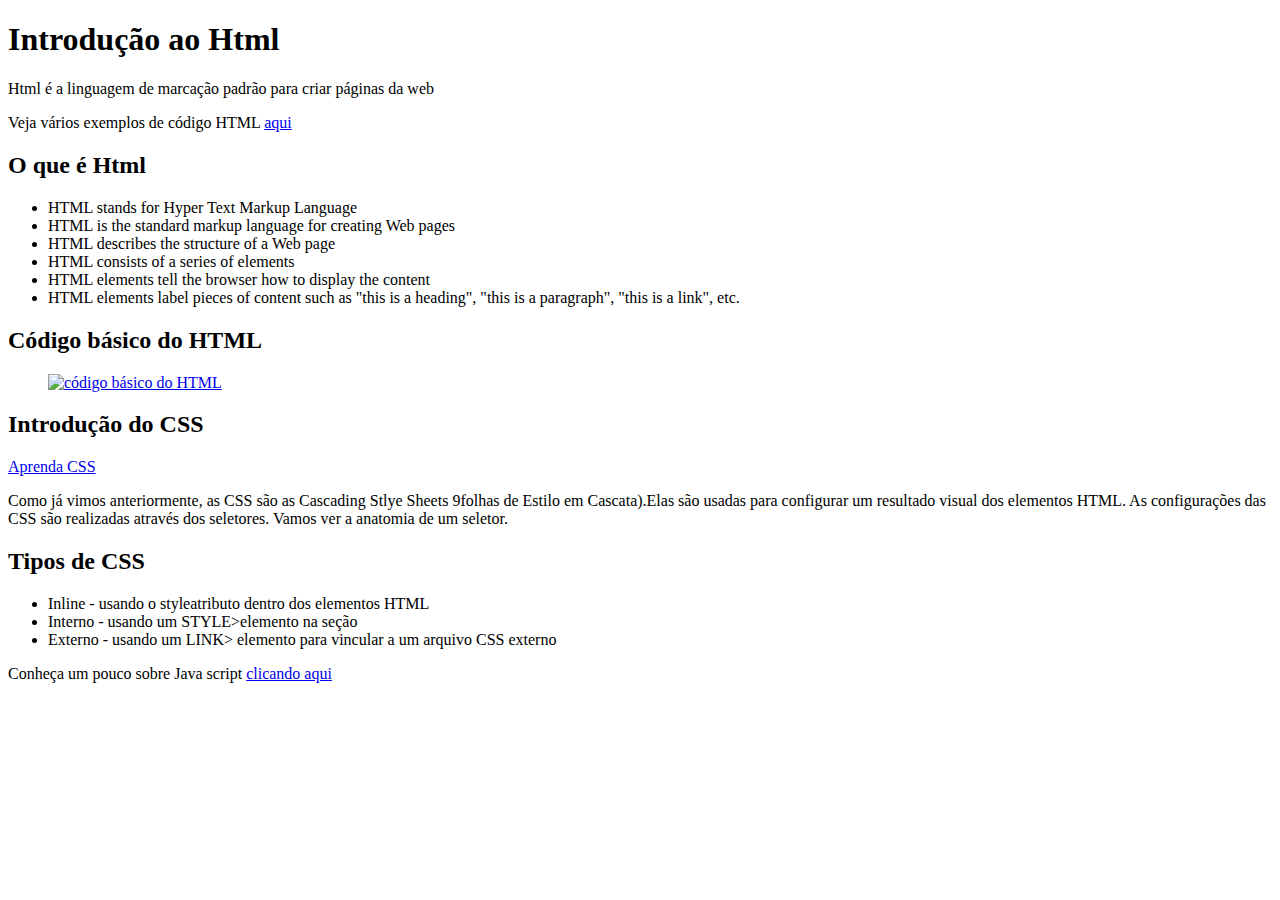
==== index.html @ 73e612c2 "Add files via upload" ====
<!DOCTYPE html>
<html lang="pt-br">
<head>
	<meta charset="utf-8">
	<meta name="viewport" content="width=device-widht,initial-scale=1.0">
	<title>Site Html </title>
<link rel="stylesheet" type="text/css" href="css/style.css">
</head>
<body>
<h1  >Introdução ao Html</h1>
<p>Html é a linguagem de marcação padrão para criar páginas da web</p>
<p>Veja vários exemplos de código HTML <a href="https://www.w3schools.com/html/default.asp" target="_blank">aqui</a></p> 
<h2>O que é Html</h2>
<ul>
	<li>HTML stands for Hyper Text Markup Language</li>
	<li>HTML is the standard markup language for creating Web pages</li>
	<li>HTML describes the structure of a Web page</li>
	<li>HTML consists of a series of elements</li>
	<li>HTML elements tell the browser how to display the content</li>
	<li>HTML elements label pieces of content such as "this is a heading", "this is a paragraph", "this is a link", etc.
</li>
</ul>
<h2>Código básico do HTML</h2>
    <figure>
    <a  href="https://www.w3schools.com/html/default.asp" target="-_blank"><img src="imagens/passo.PNG" alt="código básico do HTML" width="500" height="333"> </a>
         </figure> 
<h2>Introdução do CSS</h2>
<p><a href="https://www.w3schools.com/css/default.asp" target="_blank">Aprenda CSS</a></p>
  <p>Como já vimos anteriormente, as CSS são as Cascading Stlye Sheets 9folhas de Estilo em Cascata).Elas são usadas para configurar um resultado visual dos elementos HTML. As configurações das CSS são realizadas através dos seletores. Vamos ver a anatomia de um seletor.</p>
  <h2>Tipos de CSS</h2>
  <ul>
  	<li  >Inline - usando o styleatributo dentro dos elementos HTML
  	<li  >Interno - usando um STYLE>elemento na <HEAD>seção
    <li  >Externo - usando um LINK> elemento para vincular a um arquivo CSS externo
  	</li>
  </ul>
  <p>Conheça um pouco sobre Java script <a href="java.html" target="_blank">clicando aqui</a></p>
</head>
<body>

</body>
</html>
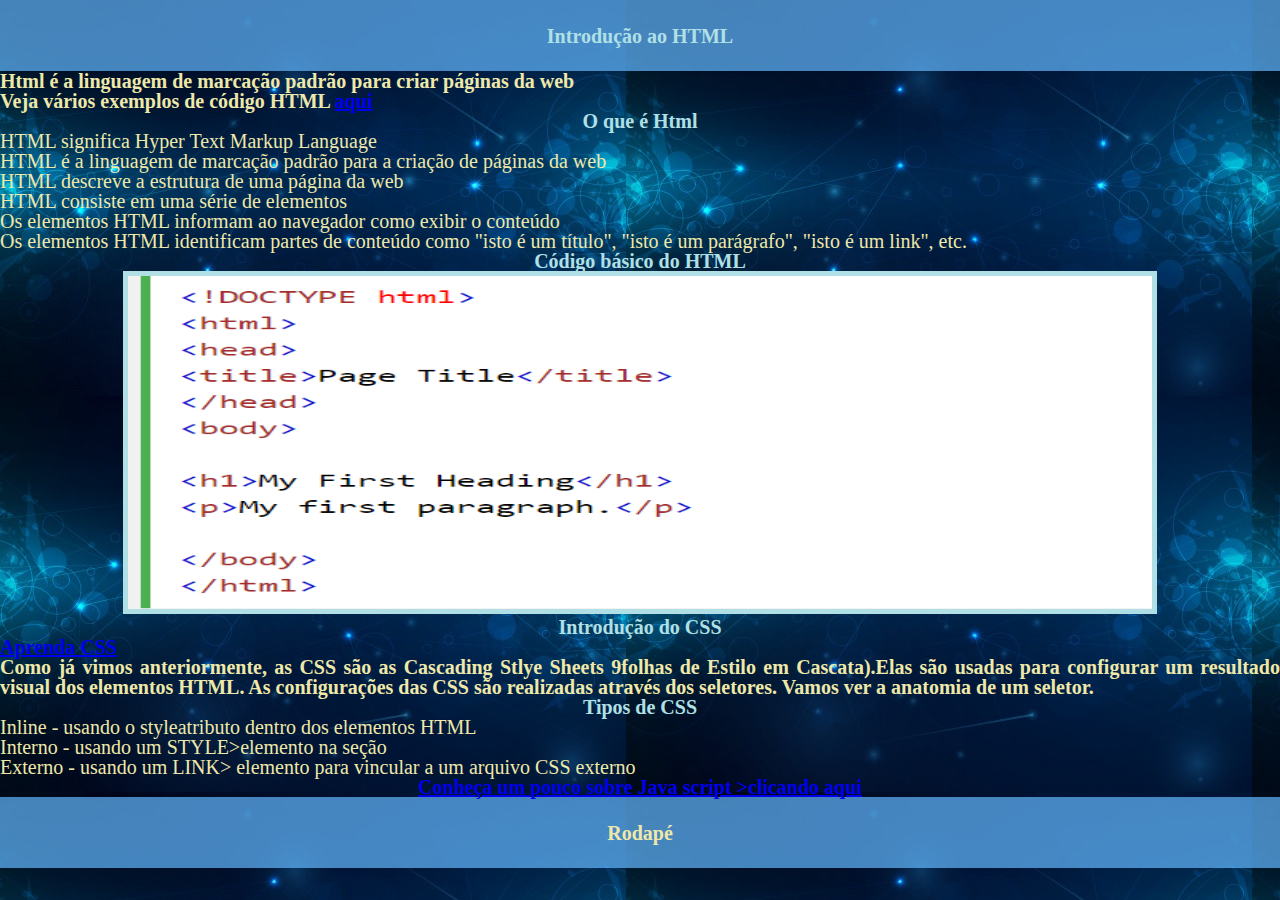
==== commit ee09e974: "Add files via upload" ====
--- a/index.html
+++ b/index.html
@@ -4,38 +4,51 @@
 	<meta charset="utf-8">
 	<meta name="viewport" content="width=device-widht,initial-scale=1.0">
 	<title>Site Html </title>
-<link rel="stylesheet" type="text/css" href="css/style.css">
+	<link rel="stylesheet" type="text/css" href="css/reset.css">
+    <link rel="stylesheet" type="text/css" href="css/style.css">
+   
 </head>
 <body>
-<h1  >Introdução ao Html</h1>
-<p>Html é a linguagem de marcação padrão para criar páginas da web</p>
-<p>Veja vários exemplos de código HTML <a href="https://www.w3schools.com/html/default.asp" target="_blank">aqui</a></p> 
-<h2>O que é Html</h2>
-<ul>
-	<li>HTML stands for Hyper Text Markup Language</li>
-	<li>HTML is the standard markup language for creating Web pages</li>
-	<li>HTML describes the structure of a Web page</li>
-	<li>HTML consists of a series of elements</li>
-	<li>HTML elements tell the browser how to display the content</li>
-	<li>HTML elements label pieces of content such as "this is a heading", "this is a paragraph", "this is a link", etc.
-</li>
-</ul>
-<h2>Código básico do HTML</h2>
-    <figure>
-    <a  href="https://www.w3schools.com/html/default.asp" target="-_blank"><img src="imagens/passo.PNG" alt="código básico do HTML" width="500" height="333"> </a>
-         </figure> 
-<h2>Introdução do CSS</h2>
-<p><a href="https://www.w3schools.com/css/default.asp" target="_blank">Aprenda CSS</a></p>
-  <p>Como já vimos anteriormente, as CSS são as Cascading Stlye Sheets 9folhas de Estilo em Cascata).Elas são usadas para configurar um resultado visual dos elementos HTML. As configurações das CSS são realizadas através dos seletores. Vamos ver a anatomia de um seletor.</p>
-  <h2>Tipos de CSS</h2>
-  <ul>
-  	<li  >Inline - usando o styleatributo dentro dos elementos HTML
-  	<li  >Interno - usando um STYLE>elemento na <HEAD>seção
-    <li  >Externo - usando um LINK> elemento para vincular a um arquivo CSS externo
-  	</li>
-  </ul>
-  <p>Conheça um pouco sobre Java script <a href="java.html" target="_blank">clicando aqui</a></p>
+     <header>
+         <nav>
+             <h1>Introdução ao HTML</h1>
+         </nav>
+     </header>
+     <div class="container">
+		
+            <p>Html é a linguagem de marcação padrão para criar páginas da web</p>
+            <p>Veja vários exemplos de código HTML <a href="https://www.w3schools.com/html/default.asp" target="_blank">aqui</a></p> 
+            <h2>O que é Html</h2>
+              <ul>
+	               <li>HTML significa Hyper Text Markup Language</li>
+	               <li>HTML é a linguagem de marcação padrão para a criação de páginas da web</li>
+	               <li>HTML descreve a estrutura de uma página da web</li>
+	               <li>HTML consiste em uma série de elementos</li>
+	               <li>Os elementos HTML informam ao navegador como exibir o conteúdo</li>
+	               <li>Os elementos HTML identificam partes de conteúdo como "isto é um título", "isto é um parágrafo", "isto é um link", etc.</li>
+                      </ul>
+            <h2>Código básico do HTML</h2>
+            <figure>
+            <a  href="https://www.w3schools.com/html/default.asp" target="-_blank"><img src="imagens/passo.PNG" alt="código básico do HTML" width=" 500" height="333"> </a>
+            </figure> 
+            <h2>Introdução do CSS</h2>
+            <p><a href="https://www.w3schools.com/css/default.asp" target="_blank">Aprenda CSS</a></p>
+            <p>Como já vimos anteriormente, as CSS são as Cascading Stlye Sheets 9folhas de Estilo em Cascata).Elas são usadas para configurar um resultado visual dos elementos HTML. As configurações das CSS são realizadas através dos seletores. Vamos ver a anatomia de um seletor.</p>
+            <h2>Tipos de CSS</h2>
+            <ul>
+         	<li  >Inline - usando o styleatributo dentro dos elementos HTML
+         	<li  >Interno - usando um STYLE>elemento na <HEAD>seção
+            <li  >Externo - usando um LINK> elemento para vincular a um arquivo CSS externo
+  	        </li>
+            </ul>
+             <p class="centro"><a href="java.html"> Conheça um pouco sobre Java script >clicando aqui</a></p>
+
+
 </head>
+</div>
+<footer>
+<p class="centro">Rodapé</p>
+</footer>
 <body>
 
 </body>
--- a/css/style.css
+++ b/css/style.css
@@ -0,0 +1,97 @@
+body{
+    
+    background-image: url("../imagens/fundo.jpg"); width: 100%
+    background-repeat: round;
+} 
+
+.container{
+     width: 80%
+     margin-right:auto;
+     margin-left: auto;
+     text-align: center;
+
+}
+    a:{visited   
+    color: green;
+    background-color: transparent;
+    text-decoration: none;
+ }
+    a:hover{
+    color: red;
+    background-color: transparent;
+    text-decoration: underline;
+}
+
+    a:active {
+    color: yellow;
+    background-color: transparent;
+    text-decoration: underline;
+    
+}
+  
+h1, h2{ 
+  text-align: center;
+  color:#B0E0E6; 
+  font-weight: bolder;
+  margin-top: 100%
+  margin-bottom:100%;
+  font-size: 20px;
+}
+
+header, footer{
+  background-color: rgba(99,184,255, 0.7);
+  padding: 2%
+}
+
+p{ 
+  color:#EEE8AA;
+  font-weight:bolder;
+  font-size: 20px;
+  text-align: justify;
+  margin-top: 1%
+  margin-bottom:1%;
+}
+ul{
+  font-size: 20px;
+  text-align: justify;
+  margin-top: 1%
+  margin-bottom:1%
+}
+ul li{
+
+  color:#EEE8AA;
+  text-align: justify;
+  margin-top: 1%
+  margin-bottom:1%
+}
+
+
+img{  
+
+    width: 80%;
+    border: 5px solid  #B0E0E6; 
+
+}
+
+figure{
+  text-align: center; }
+
+table{
+  font-family: arial, sans-serif;
+  border-collapse: collapse;
+  width: 100%;
+  color: #6B8E23;
+}
+  
+  .centro{
+    text-align: center;
+       }
+  td, th {
+  border: 1px solid #dddddd;
+  text-align: left;
+  padding: 8px;}
+
+  tr:nth-child(even) {
+  background-color: #EEE8AA; }
+  
+    
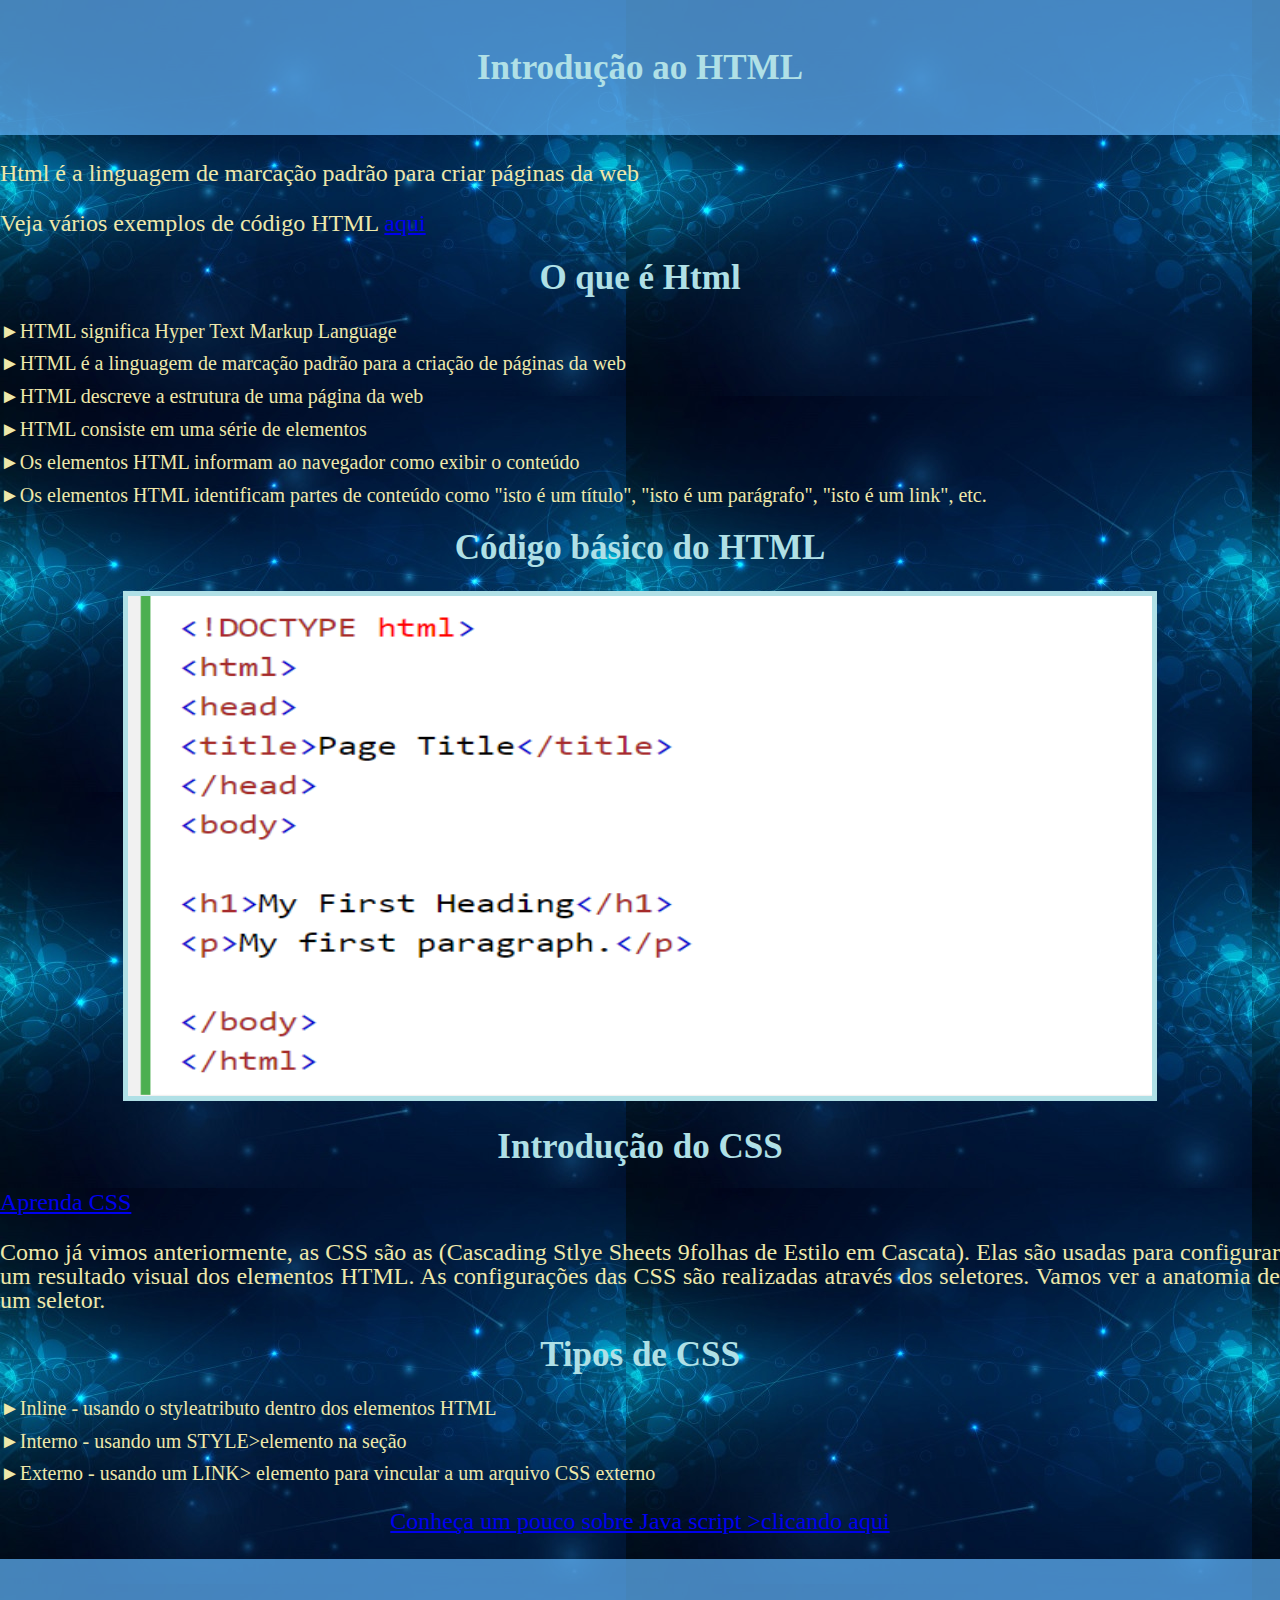
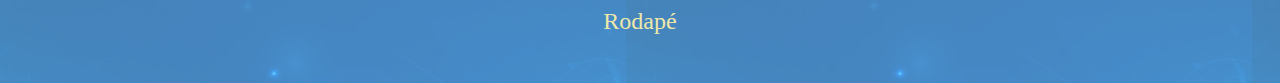
==== commit 301d347d: "Add files via upload" ====
--- a/index.html
+++ b/index.html
@@ -6,39 +6,39 @@
 	<title>Site Html </title>
 	<link rel="stylesheet" type="text/css" href="css/reset.css">
     <link rel="stylesheet" type="text/css" href="css/style.css">
-   
+    <link rel="shortcut icon"  href="imagens/favicom.png">
 </head>
 <body>
      <header>
          <nav>
-             <h1>Introdução ao HTML</h1>
+             <h1 class="titulos">Introdução ao HTML</h1>
          </nav>
      </header>
      <div class="container">
 		
             <p>Html é a linguagem de marcação padrão para criar páginas da web</p>
             <p>Veja vários exemplos de código HTML <a href="https://www.w3schools.com/html/default.asp" target="_blank">aqui</a></p> 
-            <h2>O que é Html</h2>
+            <h2 class="titulos">O que é Html</h2>
               <ul>
-	               <li>HTML significa Hyper Text Markup Language</li>
-	               <li>HTML é a linguagem de marcação padrão para a criação de páginas da web</li>
-	               <li>HTML descreve a estrutura de uma página da web</li>
-	               <li>HTML consiste em uma série de elementos</li>
-	               <li>Os elementos HTML informam ao navegador como exibir o conteúdo</li>
-	               <li>Os elementos HTML identificam partes de conteúdo como "isto é um título", "isto é um parágrafo", "isto é um link", etc.</li>
+	               <li> ►HTML significa Hyper Text Markup Language</li>
+	               <li> ►HTML é a linguagem de marcação padrão para a criação de páginas da web</li>
+	               <li> ►HTML descreve a estrutura de uma página da web</li>
+	               <li> ►HTML consiste em uma série de elementos</li>
+	               <li> ►Os elementos HTML informam ao navegador como exibir o conteúdo</li>
+	               <li> ►Os elementos HTML identificam partes de conteúdo como "isto é um título", "isto é um parágrafo", "isto é um link", etc.</li>
                       </ul>
-            <h2>Código básico do HTML</h2>
+            <h2 class="titulos">Código básico do HTML</h2>
             <figure>
-            <a  href="https://www.w3schools.com/html/default.asp" target="-_blank"><img src="imagens/passo.PNG" alt="código básico do HTML" width=" 500" height="333"> </a>
+            <a  href="https://www.w3schools.com/html/default.asp" target="-_blank"><img src="imagens/passo.PNG" alt="código básico do HTML" width=" 400" height="500"> </a>
             </figure> 
-            <h2>Introdução do CSS</h2>
+            <h2 class="titulos">Introdução do CSS</h2>
             <p><a href="https://www.w3schools.com/css/default.asp" target="_blank">Aprenda CSS</a></p>
-            <p>Como já vimos anteriormente, as CSS são as Cascading Stlye Sheets 9folhas de Estilo em Cascata).Elas são usadas para configurar um resultado visual dos elementos HTML. As configurações das CSS são realizadas através dos seletores. Vamos ver a anatomia de um seletor.</p>
-            <h2>Tipos de CSS</h2>
+            <p>Como já vimos anteriormente, as CSS são as (Cascading Stlye Sheets 9folhas de Estilo em Cascata). Elas são usadas para configurar um resultado visual dos elementos HTML. As configurações das CSS são realizadas através dos seletores. Vamos ver a anatomia de um seletor.</p>
+            <h2 class="titulos">Tipos de CSS</h2>
             <ul>
-         	<li  >Inline - usando o styleatributo dentro dos elementos HTML
-         	<li  >Interno - usando um STYLE>elemento na <HEAD>seção
-            <li  >Externo - usando um LINK> elemento para vincular a um arquivo CSS externo
+         	<li>►Inline - usando o styleatributo dentro dos elementos HTML
+         	<li>►Interno - usando um STYLE>elemento na <HEAD>seção
+            <li>►Externo - usando um LINK> elemento para vincular a um arquivo CSS externo
   	        </li>
             </ul>
              <p class="centro"><a href="java.html"> Conheça um pouco sobre Java script >clicando aqui</a></p>
--- a/css/style.css
+++ b/css/style.css
@@ -1,6 +1,6 @@
 body{
     
-    background-image: url("../imagens/fundo.jpg"); width: 100%
+    background-image: url("../imagens/fundo.jpg"); width:100%
     background-repeat: round;
 } 
 
@@ -28,41 +28,49 @@
     text-decoration: underline;
     
 }
-  
-h1, h2{ 
+h1{ font-size: 4em;
+
+
+} 
+h2{ font-size: 4em;
+
+
+}
+.titulos{ 
   text-align: center;
   color:#B0E0E6; 
   font-weight: bolder;
-  margin-top: 100%
-  margin-bottom:100%;
-  font-size: 20px;
+  margin-top: 2%;
+  margin-bottom:2%;
+  
+  font-size: 35px ;
 }
 
 header, footer{
   background-color: rgba(99,184,255, 0.7);
   padding: 2%
+
 }
 
 p{ 
   color:#EEE8AA;
-  font-weight:bolder;
-  font-size: 20px;
+  font-size: 1.5em;
   text-align: justify;
-  margin-top: 1%
-  margin-bottom:1%;
+  margin-top: 2%;
+  margin-bottom:2%;
 }
 ul{
   font-size: 20px;
   text-align: justify;
-  margin-top: 1%
-  margin-bottom:1%
+  margin-top: 2%;
+  margin-bottom:2%;
 }
 ul li{
 
   color:#EEE8AA;
   text-align: justify;
-  margin-top: 1%
-  margin-bottom:1%
+  margin-top: 1%;
+  margin-bottom:1%;
 }
 
 
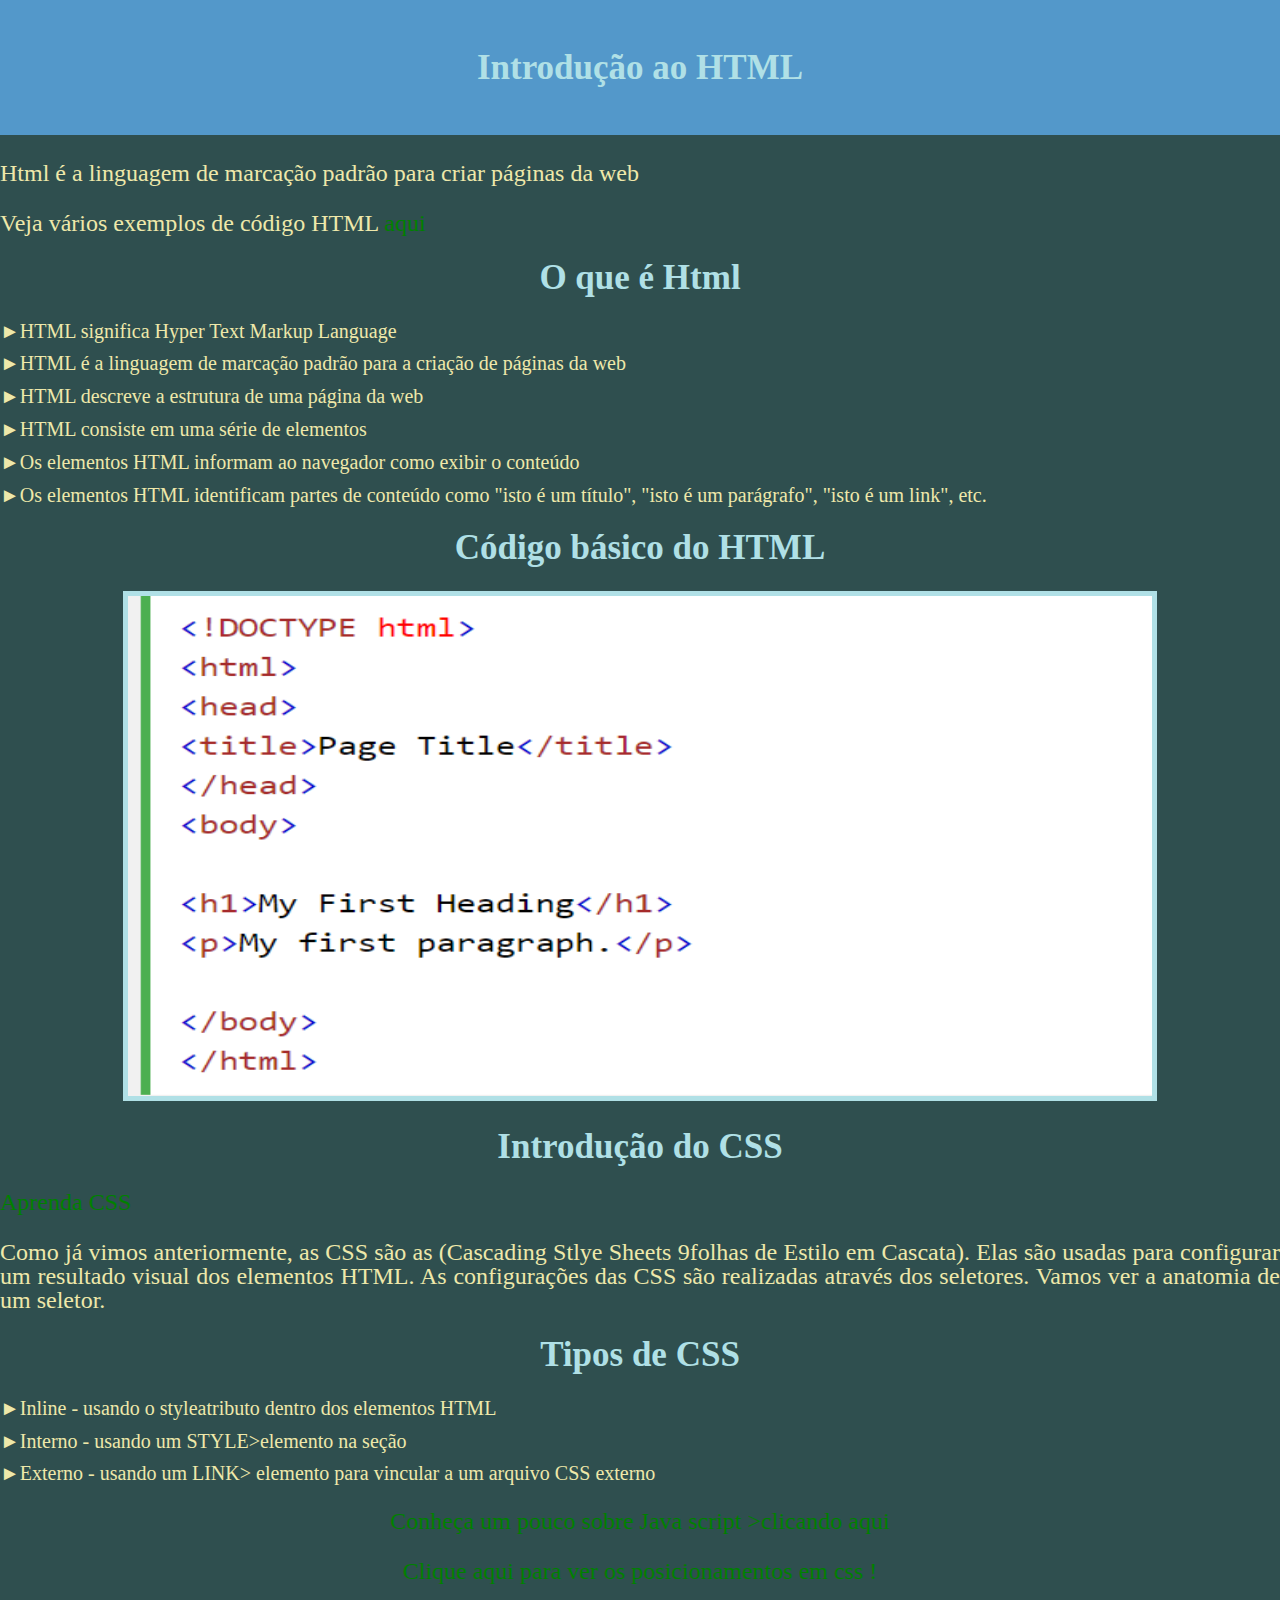
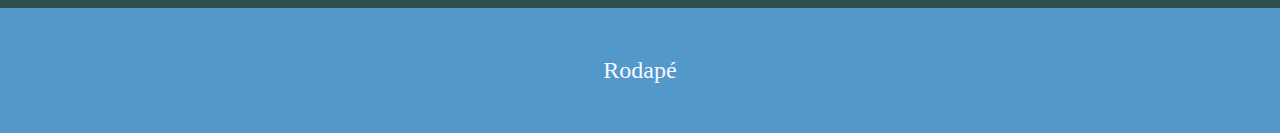
==== commit 5e82d525: "Add files via upload" ====
--- a/index.html
+++ b/index.html
@@ -42,6 +42,7 @@
   	        </li>
             </ul>
              <p class="centro"><a href="java.html"> Conheça um pouco sobre Java script >clicando aqui</a></p>
+            <p class="centro"><a href="posicionamento.html"> Clique aqui para ver os posicionamentos em css !</a></p>
 
 
 </head>
--- a/css/style.css
+++ b/css/style.css
@@ -1,34 +1,40 @@
 body{
     
-    background-image: url("../imagens/fundo.jpg"); width:100%
-    background-repeat: round;
+    background-color:#2F4F4F;
+    
 } 
 
 .container{
-     width: 80%
+     width: 100%
      margin-right:auto;
      margin-left: auto;
      text-align: center;
 
 }
-    a:{visited   
-    color: green;
-    background-color: transparent;
-    text-decoration: none;
- }
-    a:hover{
-    color: red;
-    background-color: transparent;
-    text-decoration: underline;
+    a:link {
+  color: green;
+  background-color: transparent;
+  text-decoration: none;
 }
 
-    a:active {
-    color: yellow;
-    background-color: transparent;
-    text-decoration: underline;
-    
+a:visited {
+  color: lightblue;
+  background-color: transparent;
+  text-decoration: none;
 }
-h1{ font-size: 4em;
+
+a:hover {
+  color: red;
+  background-color: transparent;
+  text-decoration: underline;
+}
+
+a:active {
+  color: yellow;
+  background-color: transparent;
+  text-decoration: underline;
+}
+h1{ font-size: 4em ; font-color:#2F4F4F;
 
 
 } 
@@ -74,7 +80,7 @@
 }
 
 
-img{  
+img{   
 
     width: 80%;
     border: 5px solid  #B0E0E6; 
@@ -93,6 +99,8 @@
   
   .centro{
     text-align: center;
+    color: #F8F8FF;
+    
        }
   td, th {
   border: 1px solid #dddddd;
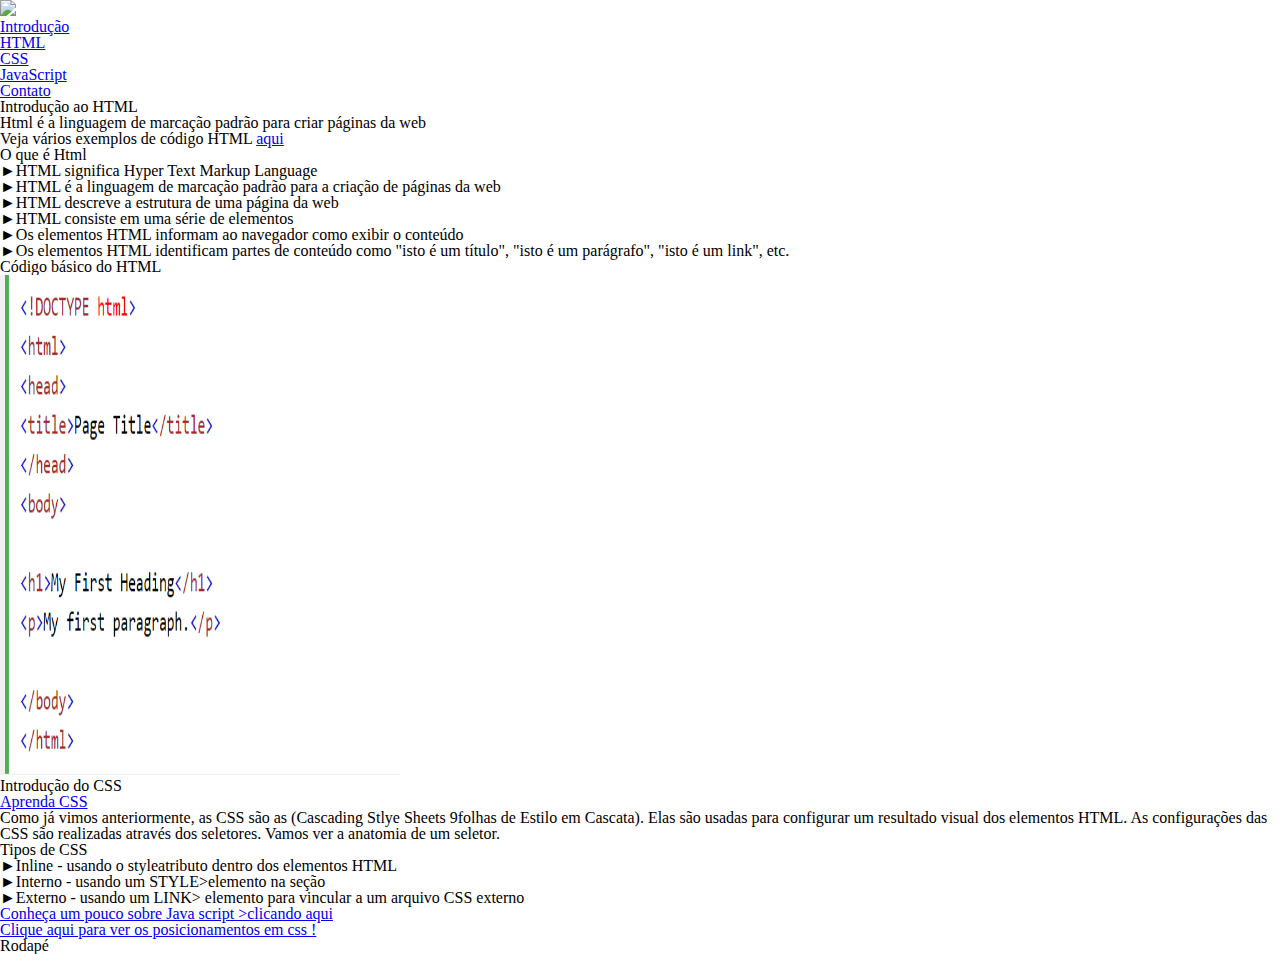
==== commit 6ecc4b05: "Add files via upload" ====
--- a/index.html
+++ b/index.html
@@ -3,23 +3,32 @@
 <head>
 	<meta charset="utf-8">
 	<meta name="viewport" content="width=device-widht,initial-scale=1.0">
-	<title>Site Html </title>
 	<link rel="stylesheet" type="text/css" href="css/reset.css">
     <link rel="stylesheet" type="text/css" href="css/style.css">
     <link rel="shortcut icon"  href="imagens/favicom.png">
+
+    <title>Site Html </title>
 </head>
 <body>
-     <header>
-         <nav>
-             <h1 class="titulos">Introdução ao HTML</h1>
-         </nav>
+     <header class="fixo">
+     	<h1><img class="imglogo" src="imagens/webot.png"></h1>
+         <nav class="menu-opcoes">
+            <ul class="ajustes">
+            	<li><a href="#">Introdução</a></li>
+            	<li><a href="#">HTML</a></li>
+            	<li><a href="#CSS">CSS</a></li>
+            	<li><a href="java.html">JavaScript</a></li>
+            	<li><a href="#">Contato</a></li>
+            </ul>
+          </nav>
      </header>
      <div class="container">
-		
+     	<div id="html"> 
+		 <h1 class="titulos">Introdução ao HTML</h1>
             <p>Html é a linguagem de marcação padrão para criar páginas da web</p>
             <p>Veja vários exemplos de código HTML <a href="https://www.w3schools.com/html/default.asp" target="_blank">aqui</a></p> 
             <h2 class="titulos">O que é Html</h2>
-              <ul>
+              <ul class="listatexto"> 
 	               <li> ►HTML significa Hyper Text Markup Language</li>
 	               <li> ►HTML é a linguagem de marcação padrão para a criação de páginas da web</li>
 	               <li> ►HTML descreve a estrutura de uma página da web</li>
@@ -27,20 +36,27 @@
 	               <li> ►Os elementos HTML informam ao navegador como exibir o conteúdo</li>
 	               <li> ►Os elementos HTML identificam partes de conteúdo como "isto é um título", "isto é um parágrafo", "isto é um link", etc.</li>
                       </ul>
+     
+            
             <h2 class="titulos">Código básico do HTML</h2>
             <figure>
-            <a  href="https://www.w3schools.com/html/default.asp" target="-_blank"><img src="imagens/passo.PNG" alt="código básico do HTML" width=" 400" height="500"> </a>
-            </figure> 
+            <a  href="https://www.w3schools.com/html/default.asp" target="-_blank"><img class="imgtexto" src="imagens/passo.PNG" alt="código básico do HTML" width=" 400" height="500"> </a>
+            </figure>
+            </div>
+
+            <div id="CSS">
             <h2 class="titulos">Introdução do CSS</h2>
             <p><a href="https://www.w3schools.com/css/default.asp" target="_blank">Aprenda CSS</a></p>
             <p>Como já vimos anteriormente, as CSS são as (Cascading Stlye Sheets 9folhas de Estilo em Cascata). Elas são usadas para configurar um resultado visual dos elementos HTML. As configurações das CSS são realizadas através dos seletores. Vamos ver a anatomia de um seletor.</p>
             <h2 class="titulos">Tipos de CSS</h2>
-            <ul>
+            <ul class="listatexto">
          	<li>►Inline - usando o styleatributo dentro dos elementos HTML
          	<li>►Interno - usando um STYLE>elemento na <HEAD>seção
             <li>►Externo - usando um LINK> elemento para vincular a um arquivo CSS externo
   	        </li>
             </ul>
+
+            </div> 
              <p class="centro"><a href="java.html"> Conheça um pouco sobre Java script >clicando aqui</a></p>
             <p class="centro"><a href="posicionamento.html"> Clique aqui para ver os posicionamentos em css !</a></p>
 
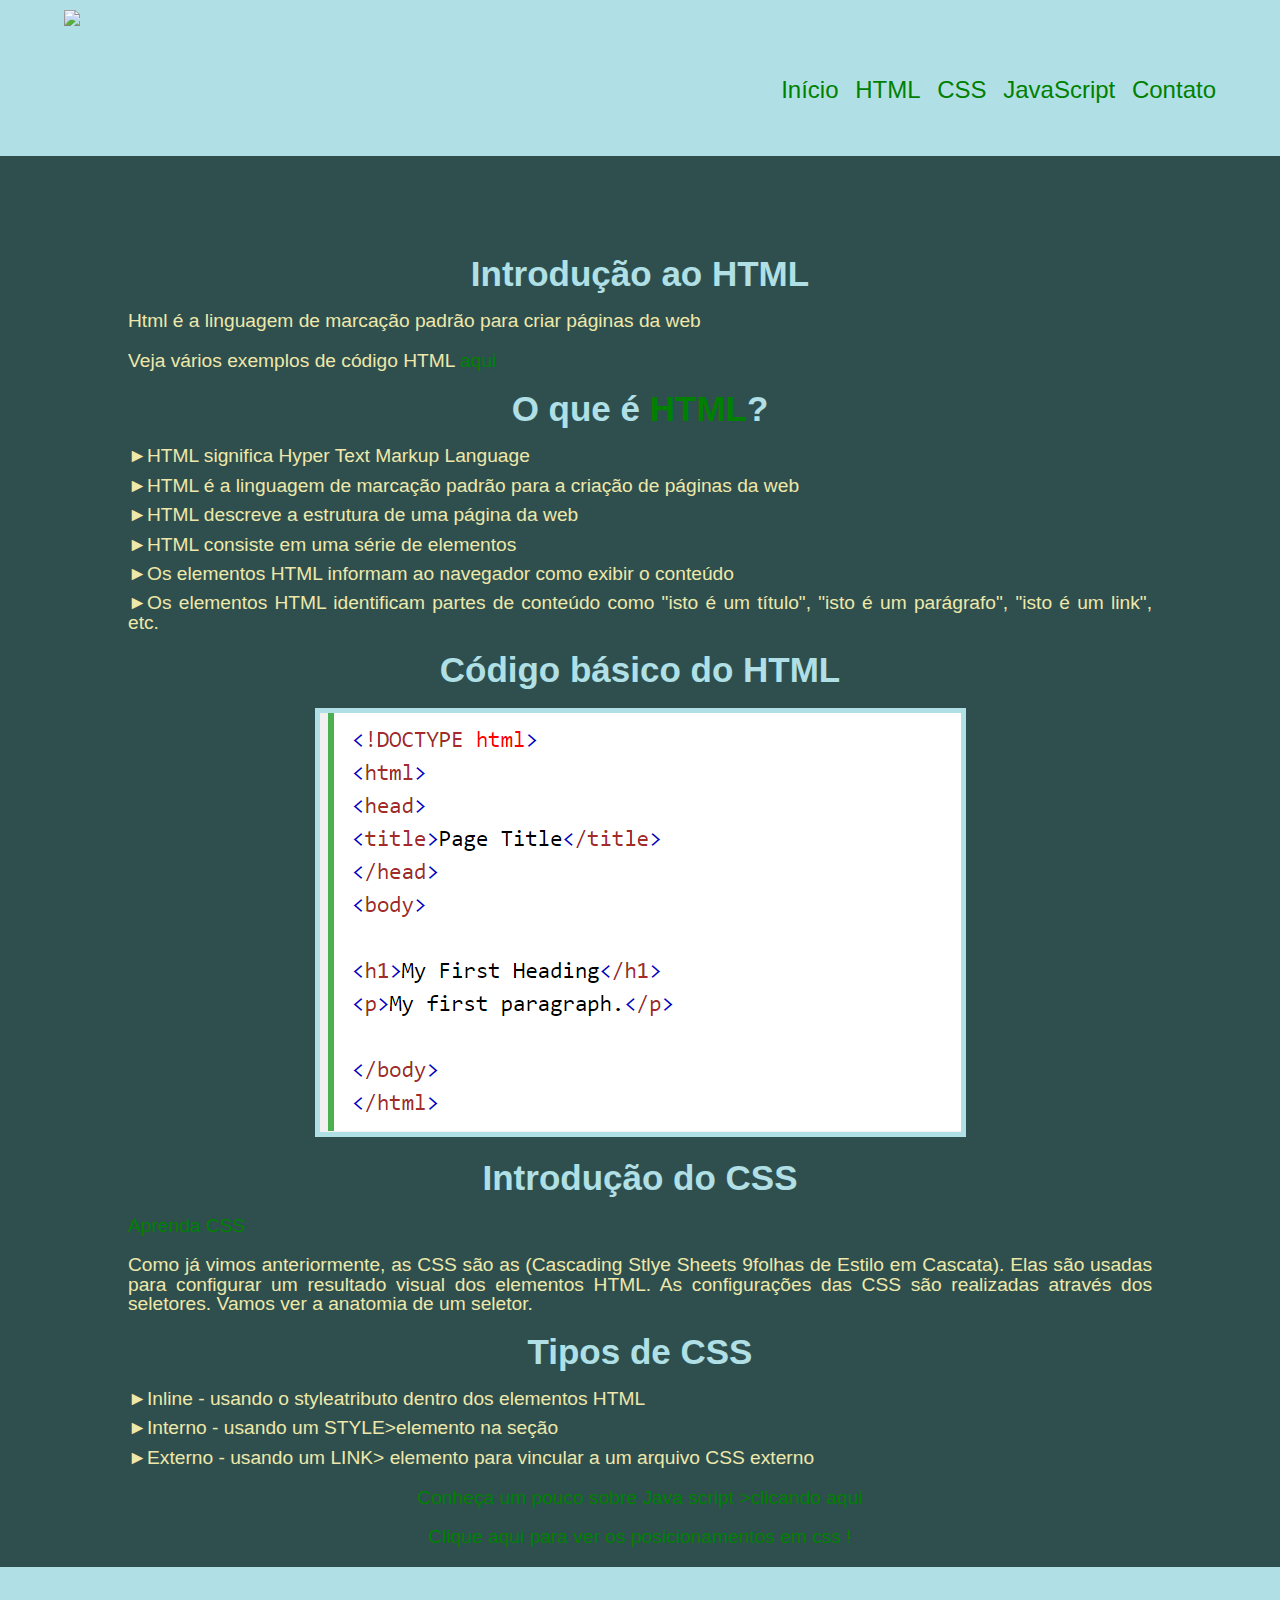
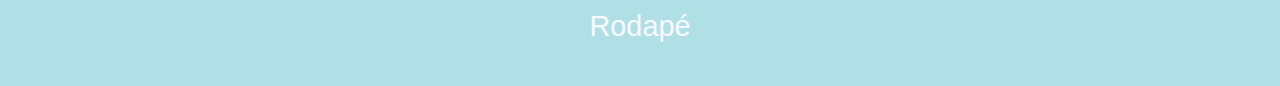
==== commit f4208e2f: "Add files via upload" ====
--- a/index.html
+++ b/index.html
@@ -6,15 +6,18 @@
 	<link rel="stylesheet" type="text/css" href="css/reset.css">
     <link rel="stylesheet" type="text/css" href="css/style.css">
     <link rel="shortcut icon"  href="imagens/favicom.png">
+    <link href="https://fonts.googleapis.com/css2?family=Indie+Flower&display=swap" rel="stylesheet">
 
-    <title>Site Html </title>
+        <title>Site Html </title>
+
 </head>
 <body>
+     
      <header class="fixo">
      	<h1><img class="imglogo" src="imagens/webot.png"></h1>
          <nav class="menu-opcoes">
             <ul class="ajustes">
-            	<li><a href="#">Introdução</a></li>
+            	<li><a href="#">Início</a></li>
             	<li><a href="#">HTML</a></li>
             	<li><a href="#CSS">CSS</a></li>
             	<li><a href="java.html">JavaScript</a></li>
@@ -24,49 +27,48 @@
      </header>
      <div class="container">
      	<div id="html"> 
-		 <h1 class="titulos">Introdução ao HTML</h1>
-            <p>Html é a linguagem de marcação padrão para criar páginas da web</p>
+		         <h1 class="titulos">Introdução ao HTML</h1>
+            
+            <p> Html é a linguagem de marcação padrão para criar páginas da web</p>
             <p>Veja vários exemplos de código HTML <a href="https://www.w3schools.com/html/default.asp" target="_blank">aqui</a></p> 
-            <h2 class="titulos">O que é Html</h2>
-              <ul class="listatexto"> 
-	               <li> ►HTML significa Hyper Text Markup Language</li>
-	               <li> ►HTML é a linguagem de marcação padrão para a criação de páginas da web</li>
-	               <li> ►HTML descreve a estrutura de uma página da web</li>
-	               <li> ►HTML consiste em uma série de elementos</li>
-	               <li> ►Os elementos HTML informam ao navegador como exibir o conteúdo</li>
-	               <li> ►Os elementos HTML identificam partes de conteúdo como "isto é um título", "isto é um parágrafo", "isto é um link", etc.</li>
-                      </ul>
+            <h2 class="titulos">O que é <a href="#">HTML</a>?</h2>
+                 <ul class="listatexto"> 
+    	               <li> ►HTML significa Hyper Text Markup Language</li>
+    	               <li> ►HTML é a linguagem de marcação padrão para a criação de páginas da web</li>
+    	               <li> ►HTML descreve a estrutura de uma página da web</li>
+    	               <li> ►HTML consiste em uma série de elementos</li>
+    	               <li> ►Os elementos HTML informam ao navegador como exibir o conteúdo</li>
+    	               <li> ►Os elementos HTML identificam partes de conteúdo como "isto é um título", "isto é um parágrafo", "isto é um link", etc.</li>
+                          </ul>
      
             
             <h2 class="titulos">Código básico do HTML</h2>
             <figure>
-            <a  href="https://www.w3schools.com/html/default.asp" target="-_blank"><img class="imgtexto" src="imagens/passo.PNG" alt="código básico do HTML" width=" 400" height="500"> </a>
+            
+                 <a  href="https://www.w3schools.com/html/default.asp" target="-_blank"><img class="imgtexto" src="imagens/passo.PNG" alt="código básico do HTML" > </a>
             </figure>
             </div>
 
             <div id="CSS">
-            <h2 class="titulos">Introdução do CSS</h2>
+            <h1 class="titulos">Introdução do CSS</h1>
             <p><a href="https://www.w3schools.com/css/default.asp" target="_blank">Aprenda CSS</a></p>
             <p>Como já vimos anteriormente, as CSS são as (Cascading Stlye Sheets 9folhas de Estilo em Cascata). Elas são usadas para configurar um resultado visual dos elementos HTML. As configurações das CSS são realizadas através dos seletores. Vamos ver a anatomia de um seletor.</p>
             <h2 class="titulos">Tipos de CSS</h2>
             <ul class="listatexto">
-         	<li>►Inline - usando o styleatributo dentro dos elementos HTML
-         	<li>►Interno - usando um STYLE>elemento na <HEAD>seção
-            <li>►Externo - usando um LINK> elemento para vincular a um arquivo CSS externo
-  	        </li>
-            </ul>
+             	<li>►Inline - usando o styleatributo dentro dos elementos HTML
+             	<li>►Interno - usando um STYLE>elemento na <HEAD>seção
+                <li>►Externo - usando um LINK> elemento para vincular a um arquivo CSS externo
+      	        </li>
+                </ul>
 
-            </div> 
              <p class="centro"><a href="java.html"> Conheça um pouco sobre Java script >clicando aqui</a></p>
             <p class="centro"><a href="posicionamento.html"> Clique aqui para ver os posicionamentos em css !</a></p>
+       </div> 
+</div> 
 
-
-</head>
 </div>
 <footer>
 <p class="centro">Rodapé</p>
 </footer>
-<body>
 
-</body>
 </html>
--- a/css/style.css
+++ b/css/style.css
@@ -0,0 +1,179 @@
+html{
+  scroll-behavior: smooth;
+}
+body{
+    
+    background-color:#2F4F4F;
+    font-family: 'arial',cursive;
+} 
+header, footer{
+  background-color: rgba(176,224,230);
+  padding: 1%;
+  position: relative;
+  display:flex;
+  flex-direction: column;
+  align-items: center;
+  font-size: 1.5em;
+  line-height: 1.5;
+    }
+.menu-opcoes{
+  text-align: center;
+}
+
+.fixo{
+  position: fixed;
+  top:0;
+  right:0;
+  left:0;
+  z-index: 1030;
+}
+.ajustes{
+  line-height: 1;
+  text-align: center;
+}
+.ajustes li:hover{
+        background-color:#708090;
+        
+}
+.container{
+
+     width: 80%;
+     margin-left: auto;
+     margin-right: auto;
+     position: relative;
+
+}
+ @media screen and (min-width: 599px) {
+  
+      .container{  
+                   margin-top:65%;
+     }
+     }
+ @media screen and (min-width: 600px) {
+  
+      .container{  
+                   margin-top:40%;
+     }
+     }
+ @media screen and (min-width: 768px) {
+  .container{  
+                margin-top:20%; }
+    
+                 header{
+                       background-color: rgba(176,224,230);
+                       flex-direction: row; 
+                       position: relative;
+                       height: 130px;
+                       }
+                       .menu-opcoes{
+                        position: absolute;
+                        right: 5%;
+                        top: 50%; 
+                       }
+                        .menu-opcoes ul li{
+                            display: inline;
+                            margin-left: 10px; 
+                            font-size: 1em;
+
+                          }
+
+                        .imglogo{
+                           position: absolute;
+                           top: 10px;
+                           left: 5%;
+                 }
+
+h1{
+
+     font-size: 4em ; font-color:#2F4F4F;
+
+
+} 
+h2{ font-size: 4em;
+
+
+}
+.titulos{ 
+  text-align: center;
+  color:#B0E0E6; 
+  font-weight: bolder;
+  margin-top: 2%;
+  margin-bottom:2%;
+  font-size: 35px ;
+}
+p{ 
+  color:#EEE8AA;
+  font-size: 1.2em;
+  text-align: justify;
+  margin-top: 2%;
+  margin-bottom:2%;}
+   
+  .listatexto{
+      color:#EEE8AA;
+      font-weight: lighter;
+      margin-top: 1%;
+      margin-bottom: 1%
+      font-size:1.em; 
+}
+   figure{
+      text-align: center;
+       }
+    
+.imgtexto{   
+
+    border: 5px solid  #B0E0E6; 
+    width: percentual;
+}
+
+    a:link {
+  color: green;
+  background-color: transparent;
+  text-decoration: none;
+}
+
+a:visited {
+  color: #F5F5F5;
+  background-color: transparent;
+  text-decoration: none;
+}
+
+a:hover {
+  color: lightgreen;
+  background-color: transparent;
+  text-decoration: underline;
+}
+
+a:active {
+  color: yellow;
+  background-color: transparent;
+  text-decoration: underline;
+}
+table{
+  font-family: arial, sans-serif;
+  border-collapse: collapse;
+  width: 100%;
+  color: #6B8E23;
+}
+td, th {
+  border: 1px solid #dddddd;
+  padding: 8px;}
+
+tr:nth-child(even) {
+  background-color: #EEE8AA; }
+       
+.centro{
+    text-align: center;
+    color: #F8F8FF;
+    
+       }
+         
+
+
+ul li{
+font-size: 1.2em;
+  color:#EEE8AA;
+  text-align: justify;
+  margin-top: 1%;
+  margin-bottom:1%;
+}
+
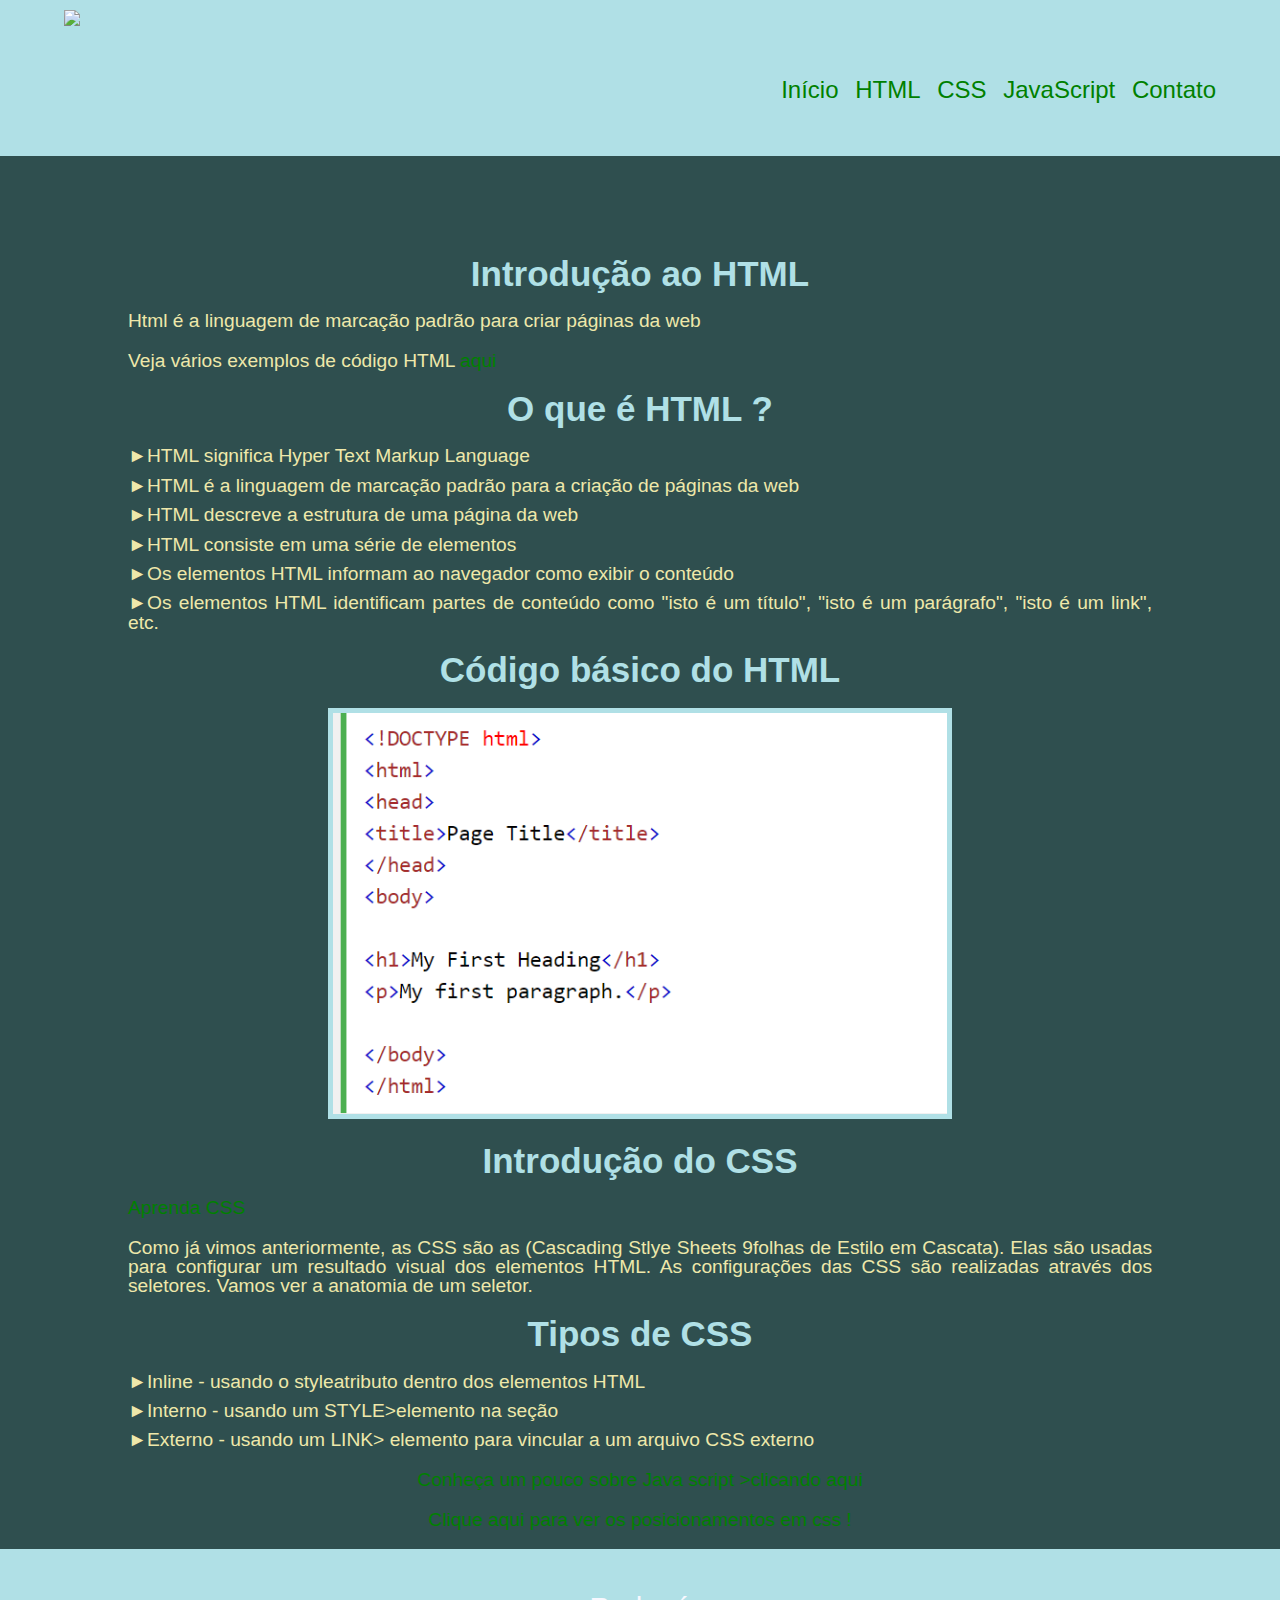
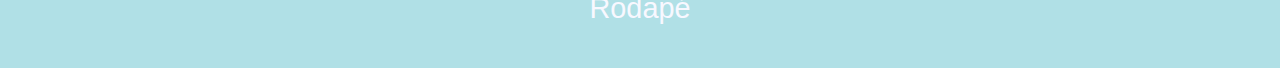
==== commit ba2083a3: "Add files via upload" ====
--- a/index.html
+++ b/index.html
@@ -31,7 +31,7 @@
             
             <p> Html é a linguagem de marcação padrão para criar páginas da web</p>
             <p>Veja vários exemplos de código HTML <a href="https://www.w3schools.com/html/default.asp" target="_blank">aqui</a></p> 
-            <h2 class="titulos">O que é <a href="#">HTML</a>?</h2>
+            <h2 class="titulos">O que é HTML <a href="#"></a>?</h2>
                  <ul class="listatexto"> 
     	               <li> ►HTML significa Hyper Text Markup Language</li>
     	               <li> ►HTML é a linguagem de marcação padrão para a criação de páginas da web</li>
--- a/css/style.css
+++ b/css/style.css
@@ -82,7 +82,7 @@
                            top: 10px;
                            left: 5%;
                  }
-
+                }
 h1{
 
      font-size: 4em ; font-color:#2F4F4F;
@@ -121,8 +121,8 @@
     
 .imgtexto{   
 
-    border: 5px solid  #B0E0E6; 
-    width: percentual;
+      border: 5px solid  #B0E0E6; 
+      width: 60%;
 }
 
     a:link {
